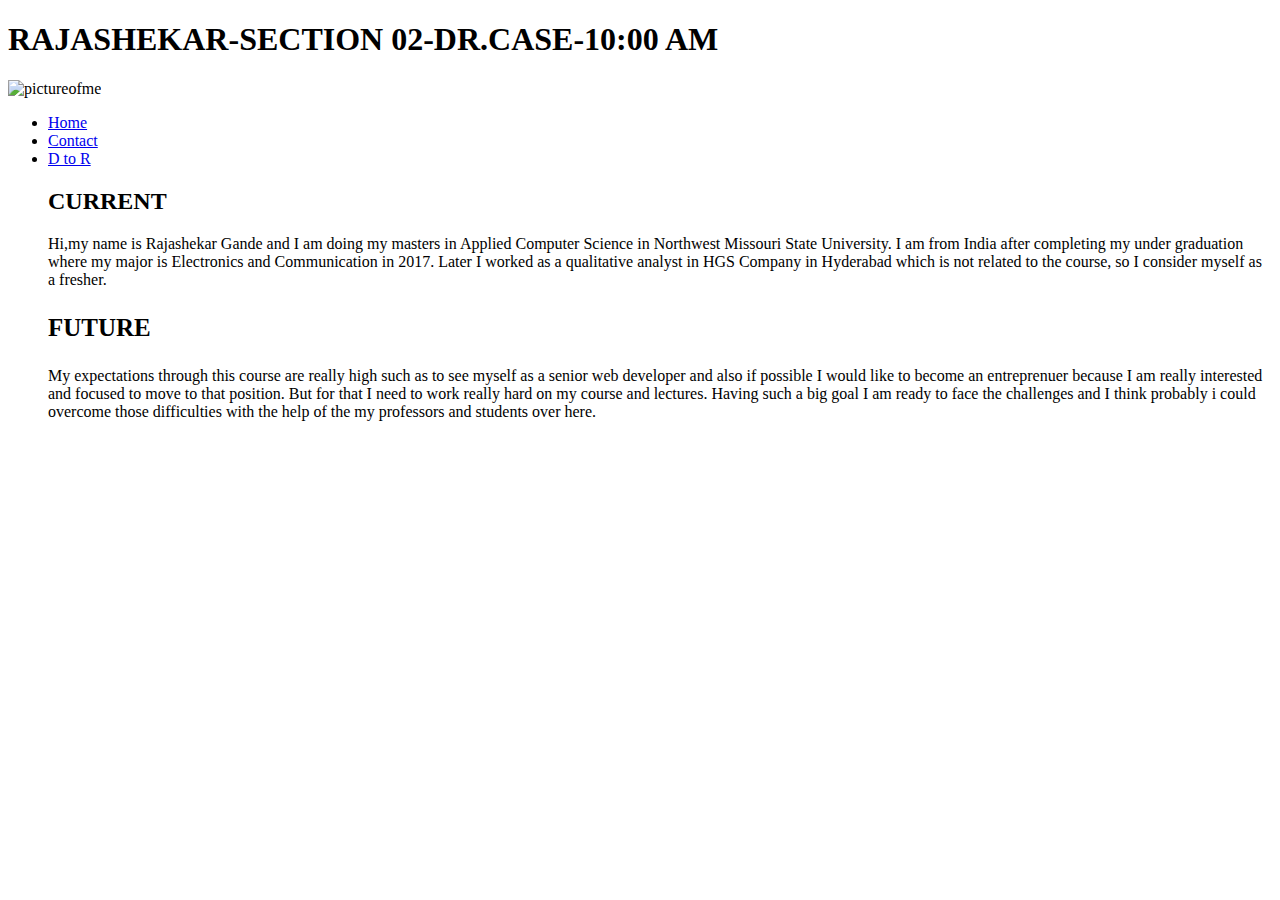
==== index.html @ 8919ac65 "changed" ====
<!DOCTYPE html>
<html lang="en">
<title>

    Rajashekar Gande

</title>

</head>
<meta charset="UTF-8">
<meta name="author" content="Rajashekar Gande">
<meta name="description" content="This is my developer page">
<title>Rajashekar Gande

    <link href="styles/gande.css" re1="stylesheet">
</title>
<header><h1>RAJASHEKAR-SECTION 02-DR.CASE-10:00 AM</h1></header>

</head>

<body>
    <img class=circle src= "C:\Users\s538099\Documents\44563\about-me\pic.jpeg" alt="pictureofme" height="75">
    
    <ul class="navLinks">
        <li><a href="index.html" rel="noopener">Home</a></li>
        <li><a href="contact.html" rel="noopener">Contact</a></li>
        <li><a href="dtor.html" rel="noopener">D to R</a></li>
        <style>
            body {
                background-image: url('https://kinsta.com/wp-content/uploads/2017/06/hire-wordpress-developer.png');
                background-repeat: no-repeat;
                background-position: fixed;
                background-size: cover;
            }
        </style>

        <header>


        </header>

        <nav>

        </nav>

        <main>

            <article>

                <section>


                </section>

            </article>

            <aside>

            </aside>
            <h2>CURRENT</h2>

            Hi,my name is Rajashekar Gande and I am doing my masters in Applied Computer Science in Northwest Missouri
            State University. I am from India after completing my under graduation where my major is Electronics and
            Communication in 2017. Later I worked as a qualitative analyst in HGS Company in Hyderabad which is not
            related
            to the course, so I consider myself as a fresher.

            <section>


                <h3 style="font-size: 25px;">FUTURE</h3>
                My expectations through this course are really high such as to see myself as a senior web developer and
                also if
                possible I would like to become an entreprenuer because I am really interested and focused to move to
                that
                position. But for that I need to work really hard on my course and lectures. Having such a big goal I am
                ready
                to face the challenges and I think probably i could overcome those difficulties with the help of the my
                professors and students over here.
            </section>

</html>
---- styles/gande.css ----
body {
    margin: 0;
}
#C:\Users\s538099\Documents\44563\about-me\pic.jpeg{
    border-radius: 50%;
    max-width: 20%;
    display: block;
    flex-basis: 20%;
}
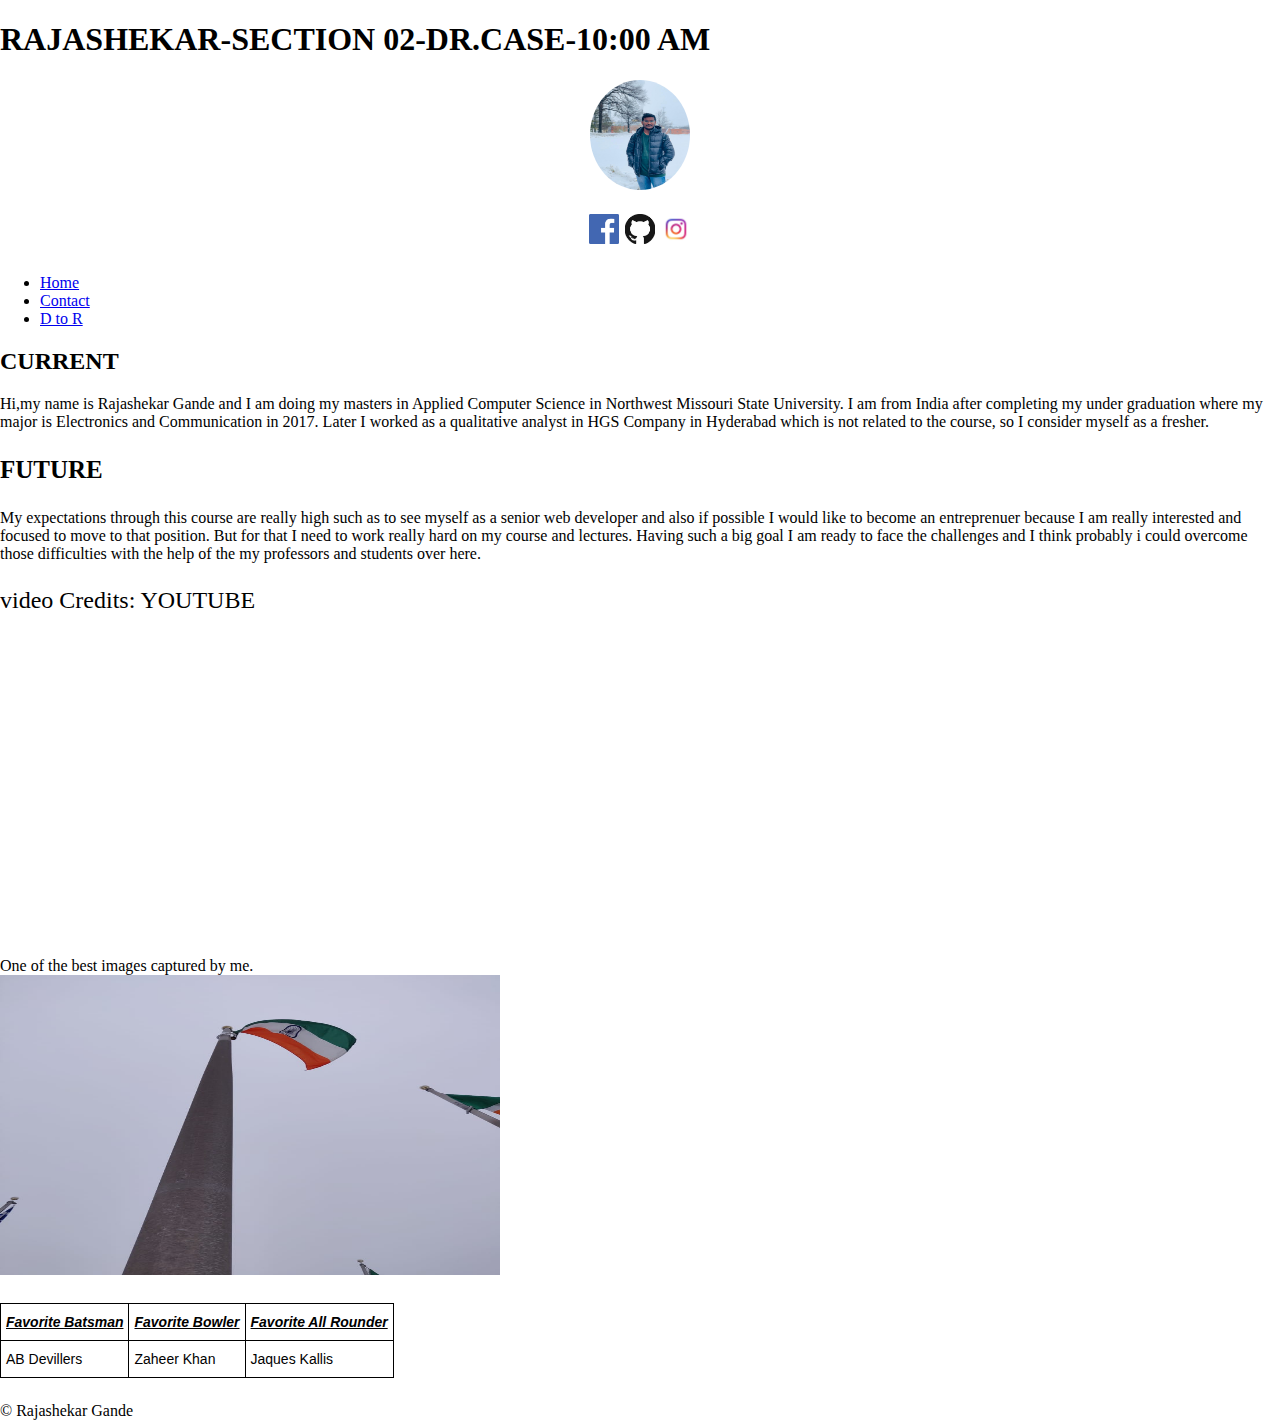
==== commit 29ddf430: "first commit" ====
--- a/index.html
+++ b/index.html
@@ -4,79 +4,117 @@
 
     Rajashekar Gande
 
+
 </title>
 
+<head>
+    <meta charset="UTF-8">
+    <meta name="author" content="Rajashekar Gande">
+    <meta name="description" content="This is my developer page">
+    <title>Rajashekar Gande</title>
+    <link href="styles/gande.css" rel="stylesheet">
+    <header>
+        <h1>RAJASHEKAR-SECTION 02-DR.CASE-10:00 AM</h1>
+        <div class="circle">
+            <img src="pic.jpeg" class="circle" alt="pictureofme" height="110"width="100" justify-content="right"><br>
+            
+        </div>
+        <p align="center">
+        <a href="https://www.facebook.com/rajashekar.dennis"><img src="download.png" width="30" height="30"></a>
+       <a href="https://github.com/Rajshekar2641"><img src="download.jpg" width="30" height="30"></a>
+        <a href="https://www.instagram.com/rajashekargande/"><img src="1573268068_10069381+1ig110919.jpg"  width="30" height="30"> </a>
+    </p>
 </head>
-<meta charset="UTF-8">
-<meta name="author" content="Rajashekar Gande">
-<meta name="description" content="This is my developer page">
-<title>Rajashekar Gande
-
-    <link href="styles/gande.css" re1="stylesheet">
-</title>
-<header><h1>RAJASHEKAR-SECTION 02-DR.CASE-10:00 AM</h1></header>
-
-</head>
-
-<body>
-    <img class=circle src= "C:\Users\s538099\Documents\44563\about-me\pic.jpeg" alt="pictureofme" height="75">
-    
+<nav>
     <ul class="navLinks">
         <li><a href="index.html" rel="noopener">Home</a></li>
         <li><a href="contact.html" rel="noopener">Contact</a></li>
         <li><a href="dtor.html" rel="noopener">D to R</a></li>
-        <style>
-            body {
-                background-image: url('https://kinsta.com/wp-content/uploads/2017/06/hire-wordpress-developer.png');
-                background-repeat: no-repeat;
-                background-position: fixed;
-                background-size: cover;
-            }
-        </style>
+</nav>
 
-        <header>
+<body>
+
+    <style>
+        body {
+            background-image: url('https://kinsta.com/wp-content/uploads/2017/06/hire-wordpress-developer.png');
+            background-repeat: no-repeat;
+            background-position: fixed;
+            background-size: cover;
+        }
+    </style>
 
 
-        </header>
+    <main>
 
-        <nav>
+        <article>
 
-        </nav>
+            <aside>
+                <section>
+                    <h2>CURRENT</h2>
 
-        <main>
+                    Hi,my name is Rajashekar Gande and I am doing my masters in Applied Computer Science in Northwest
+                    Missouri
+                    State University. I am from India after completing my under graduation where my major is Electronics
+                    and
+                    Communication in 2017. Later I worked as a qualitative analyst in HGS Company in Hyderabad which is
+                    not
+                    related
+                    to the course, so I consider myself as a fresher.
+                </section>
+            </aside>
+        </article>
 
-            <article>
-
-                <section>
+        <section>
 
 
-                </section>
+            <h3 style="font-size: 25px;">FUTURE</h3>
+            My expectations through this course are really high such as to see myself as a senior web developer and
+            also if
+            possible I would like to become an entreprenuer because I am really interested and focused to move to
+            that
+            position. But for that I need to work really hard on my course and lectures. Having such a big goal I am
+            ready
+            to face the challenges and I think probably i could overcome those difficulties with the help of the my
+            professors and students over here.
+        </section>
+        <section>
 
-            </article>
-
-            <aside>
-
-            </aside>
-            <h2>CURRENT</h2>
-
-            Hi,my name is Rajashekar Gande and I am doing my masters in Applied Computer Science in Northwest Missouri
-            State University. I am from India after completing my under graduation where my major is Electronics and
-            Communication in 2017. Later I worked as a qualitative analyst in HGS Company in Hyderabad which is not
-            related
-            to the course, so I consider myself as a fresher.
-
-            <section>
-
-
-                <h3 style="font-size: 25px;">FUTURE</h3>
-                My expectations through this course are really high such as to see myself as a senior web developer and
-                also if
-                possible I would like to become an entreprenuer because I am really interested and focused to move to
-                that
-                position. But for that I need to work really hard on my course and lectures. Having such a big goal I am
-                ready
-                to face the challenges and I think probably i could overcome those difficulties with the help of the my
-                professors and students over here.
-            </section>
+            <div class="raj">
+                <p>video Credits: YOUTUBE </p>
+                <iframe width="560" height="315" src="https://www.youtube.com/embed/IT1X42D1KeA" frameborder="0"
+                    allow="accelerometer; autoplay; encrypted-media; gyroscope; picture-in-picture"
+                    allowfullscreen></iframe>
+            </div>
+        </section>
+        <div class="flag">
+            <div class="tg">One of the best images captured by me.<br>
+            <img src="Flag.jpeg" class="Flag" alt="display picture" height="300" width="500"><br>
+          
+           
+            </div>
+            <p align="right">
+        <style type="text/css">
+            .tg  {border-collapse:collapse;border-spacing:0;}
+            .tg td{font-family:Arial, sans-serif;font-size:14px;padding:10px 5px;border-style:solid;border-width:1px;overflow:hidden;word-break:normal;border-color:black;}
+            .tg th{font-family:Arial, sans-serif;font-size:14px;font-weight:normal;padding:10px 5px;border-style:solid;border-width:1px;overflow:hidden;word-break:normal;border-color:black;}
+            .tg .tg-dm3z{font-weight:bold;font-style:italic;text-decoration:underline;text-align:left;vertical-align:top}
+            .tg .tg-0lax{text-align:left;vertical-align:top}
+            </style>
+           
+            <table class="tg">
+              <tr>
+                <th class="tg-dm3z">Favorite Batsman </th>
+                <th class="tg-dm3z">Favorite Bowler</th>
+                <th class="tg-dm3z">Favorite All Rounder</th>
+              </tr>
+              <tr>
+                <td class="tg-0lax">AB Devillers</td>
+                <td class="tg-0lax">Zaheer Khan</td>
+                <td class="tg-0lax">Jaques Kallis</td>
+              </tr>
+            </table>
+        </p>
+            &copy Rajashekar Gande 
+        
 
 </html>--- a/styles/gande.css
+++ b/styles/gande.css
@@ -1,9 +1,22 @@
 body {
     margin: 0;
 }
-#C:\Users\s538099\Documents\44563\about-me\pic.jpeg{
+.circle{
+    border-radius: 50%;
+    display: flex;
+    justify-content: center;
+}
+.cir
+{
     border-radius: 50%;
     max-width: 20%;
     display: block;
     flex-basis: 20%;
-}+    align="right";
+}
+h1{
+    justify-content: center;
+}
+p{
+    font-size: x-large;
+}
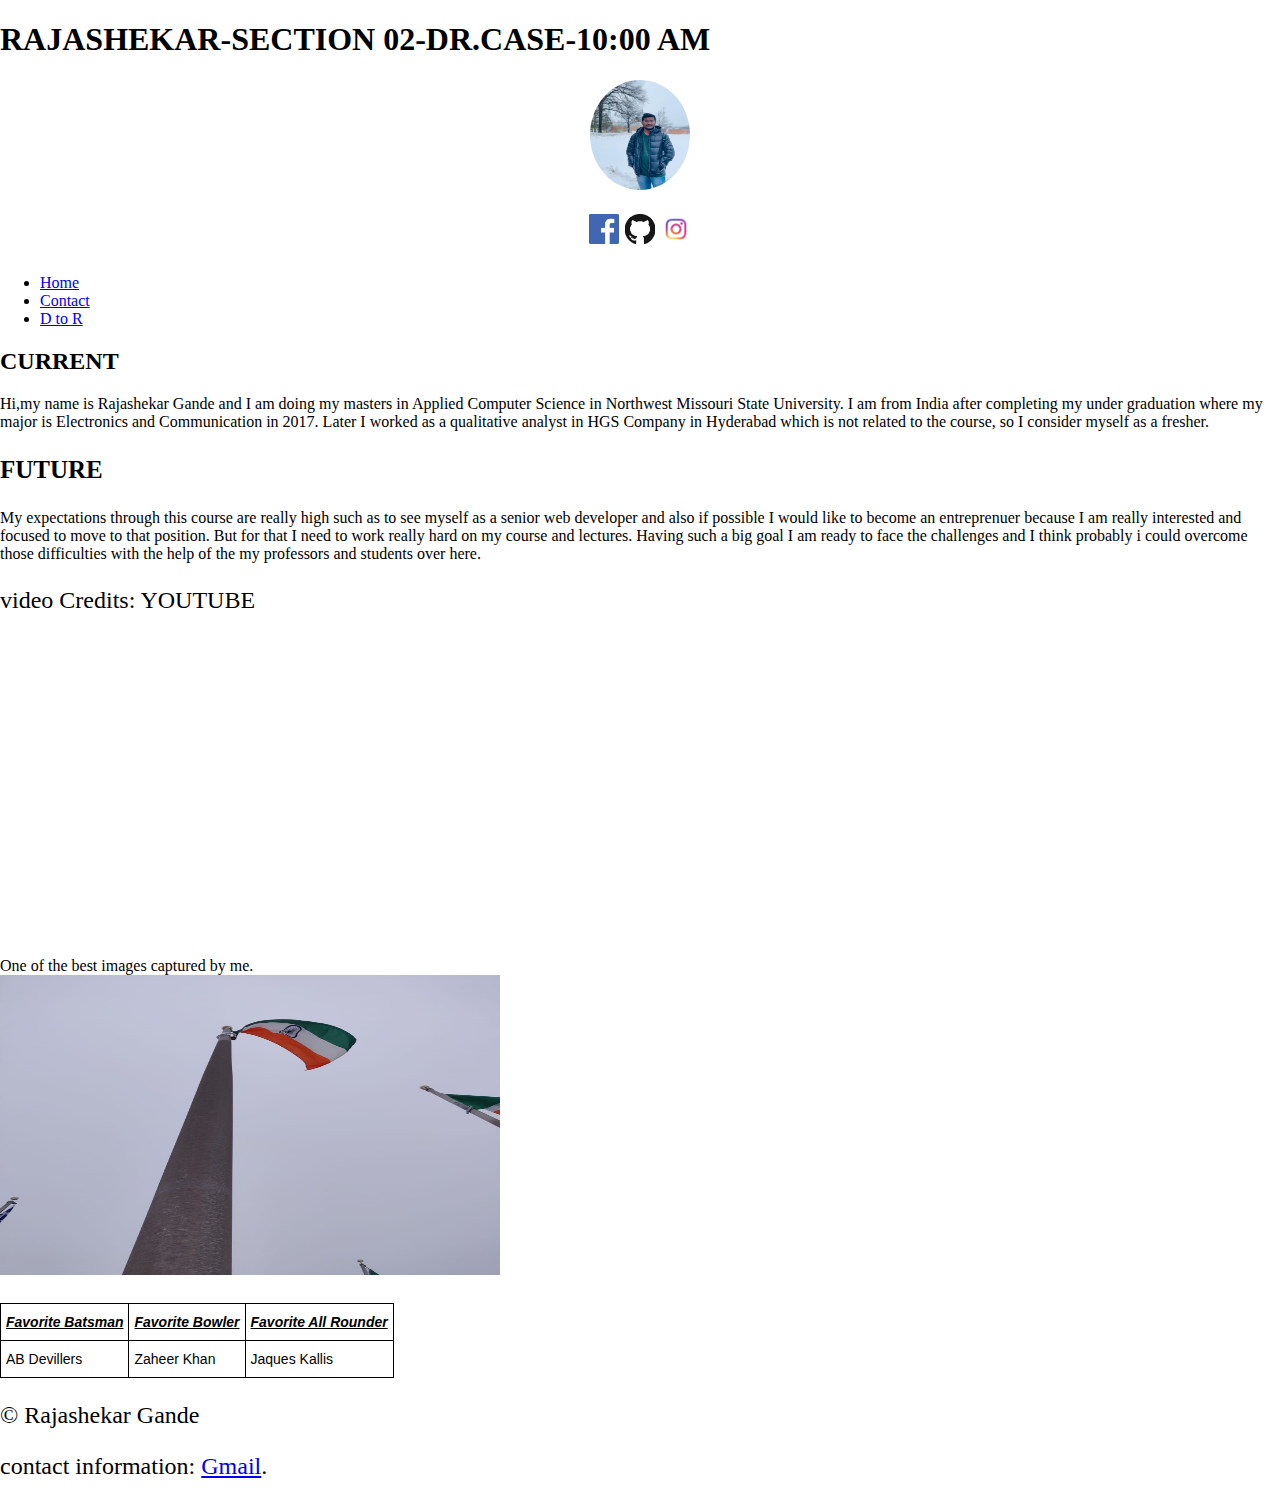
==== commit 542e1ae3: "added footer" ====
--- a/index.html
+++ b/index.html
@@ -114,7 +114,13 @@
               </tr>
             </table>
         </p>
-            &copy Rajashekar Gande 
-        
+       <footer class="site footer">
+
+       <div id="footer">
+         <p>&#169; Rajashekar Gande </p>
+        <p>contact information: <a href="mailto:rajshekar264@gmail.com">Gmail</a>.</p>
+
+        </div>    
+       </footer>
 
 </html>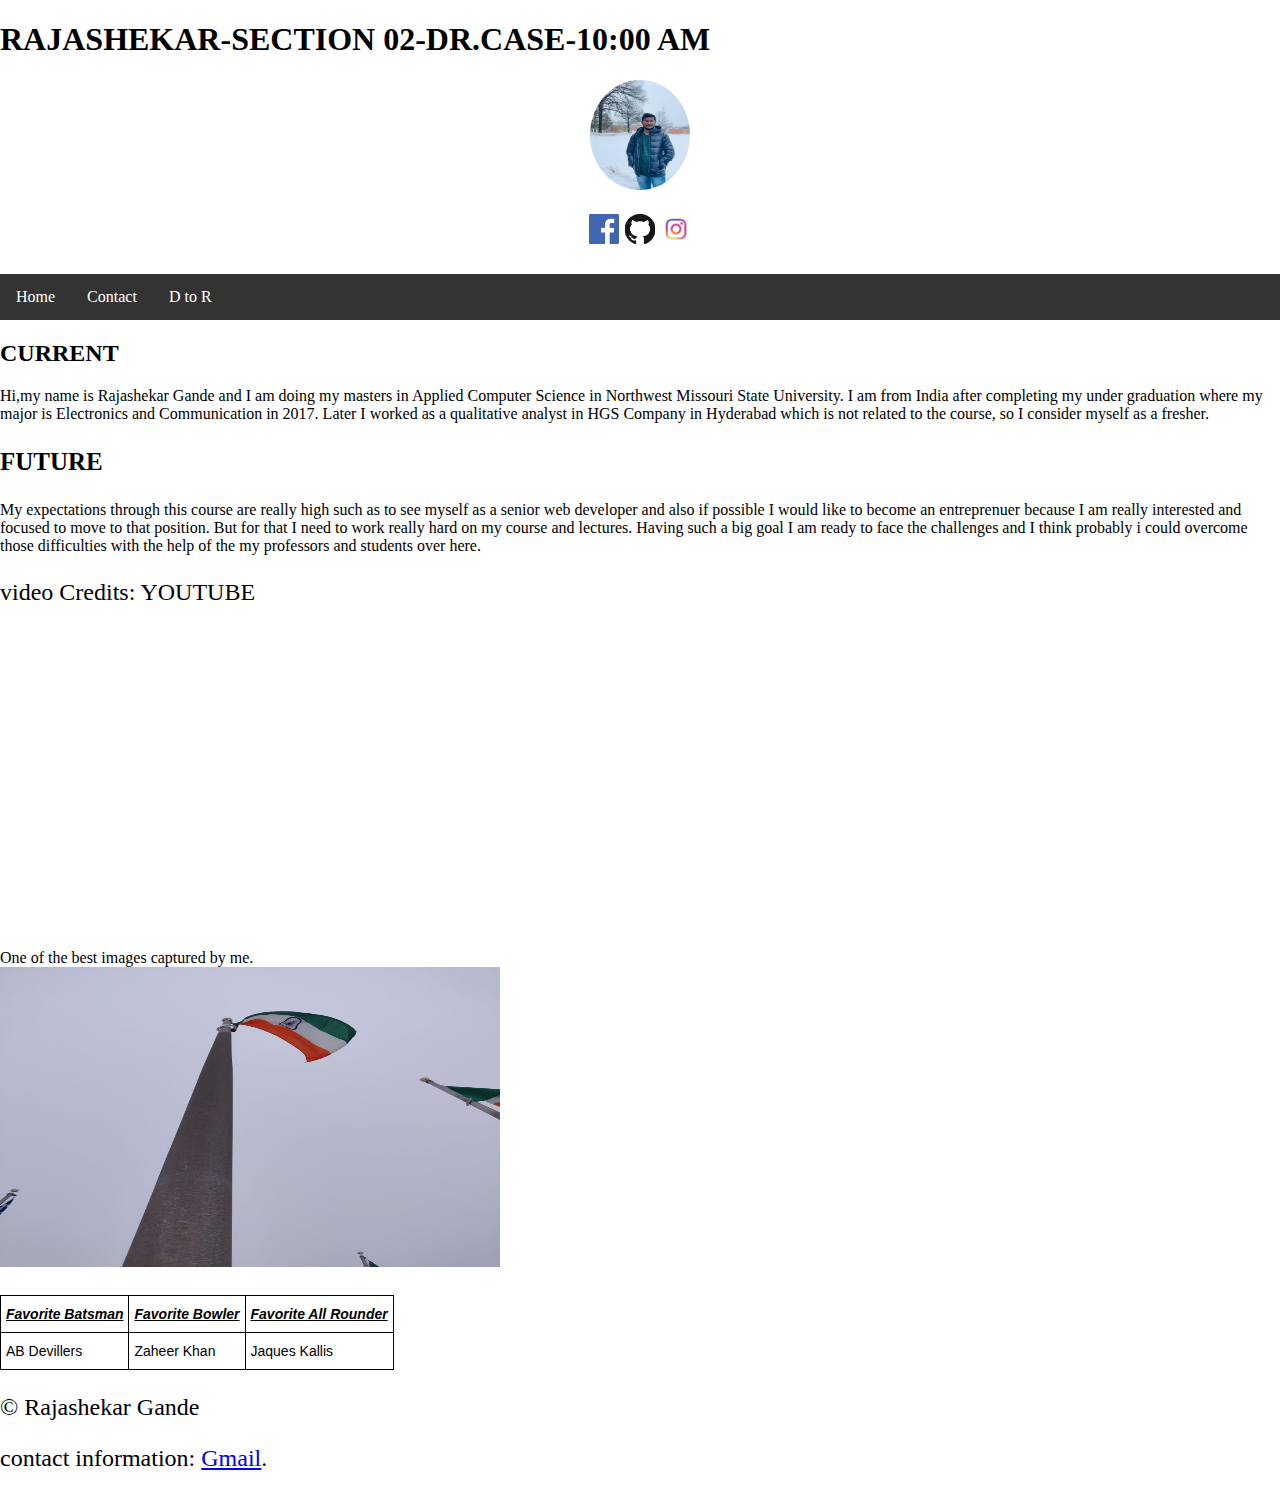
==== commit b76c3969: "added nav bars" ====
--- a/index.html
+++ b/index.html
@@ -30,6 +30,7 @@
         <li><a href="index.html" rel="noopener">Home</a></li>
         <li><a href="contact.html" rel="noopener">Contact</a></li>
         <li><a href="dtor.html" rel="noopener">D to R</a></li>
+    </ul>
 </nav>
 
 <body>
--- a/styles/gande.css
+++ b/styles/gande.css
@@ -14,6 +14,29 @@
     flex-basis: 20%;
     align="right";
 }
+ul {
+    list-style-type: none;
+    margin: 0;
+    padding: 0;
+    overflow: hidden;
+    background-color: #333;
+  }
+  
+  li {
+    float: left;
+  }
+  
+  li a {
+    display: block;
+    color: white;
+    text-align: center;
+    padding: 14px 16px;
+    text-decoration: none;
+  }
+  
+  li a:hover {
+    background-color: #111;
+  }
 h1{
     justify-content: center;
 }
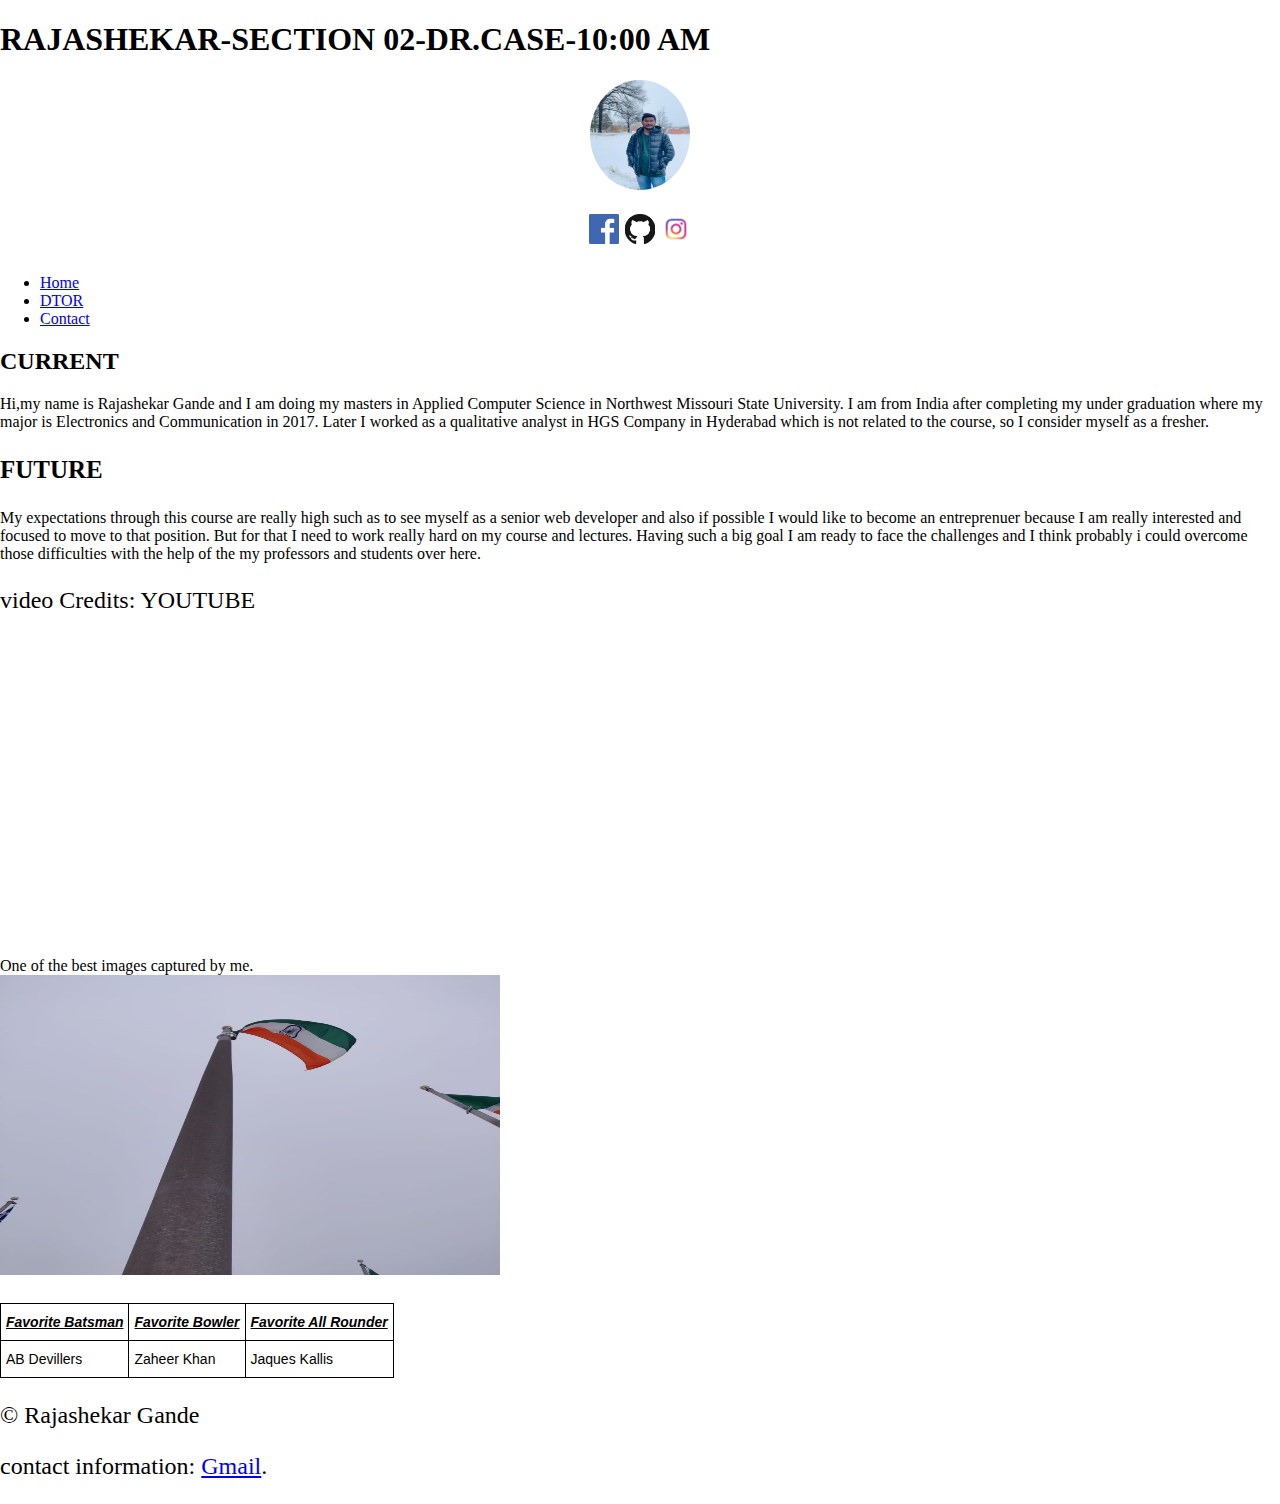
==== commit 12763b5c: "CHANGED NAV BARS" ====
--- a/index.html
+++ b/index.html
@@ -26,12 +26,13 @@
     </p>
 </head>
 <nav>
-    <ul class="navLinks">
-        <li><a href="index.html" rel="noopener">Home</a></li>
-        <li><a href="contact.html" rel="noopener">Contact</a></li>
-        <li><a href="dtor.html" rel="noopener">D to R</a></li>
+    <ul>
+      <li><a class="active" href="index.html">Home</a></li>
+      <li><a href="dtor.html">DTOR</a></li>
+      <li><a href="contact.html">Contact</a></li>
+  
     </ul>
-</nav>
+  </nav>
 
 <body>
 
--- a/styles/gande.css
+++ b/styles/gande.css
@@ -13,29 +13,7 @@
     display: block;
     flex-basis: 20%;
     align="right";
-}
-ul {
-    list-style-type: none;
-    margin: 0;
-    padding: 0;
-    overflow: hidden;
-    background-color: #333;
-  }
-  
-  li {
-    float: left;
-  }
-  
-  li a {
-    display: block;
-    color: white;
-    text-align: center;
-    padding: 14px 16px;
-    text-decoration: none;
-  }
-  
-  li a:hover {
-    background-color: #111;
+
   }
 h1{
     justify-content: center;
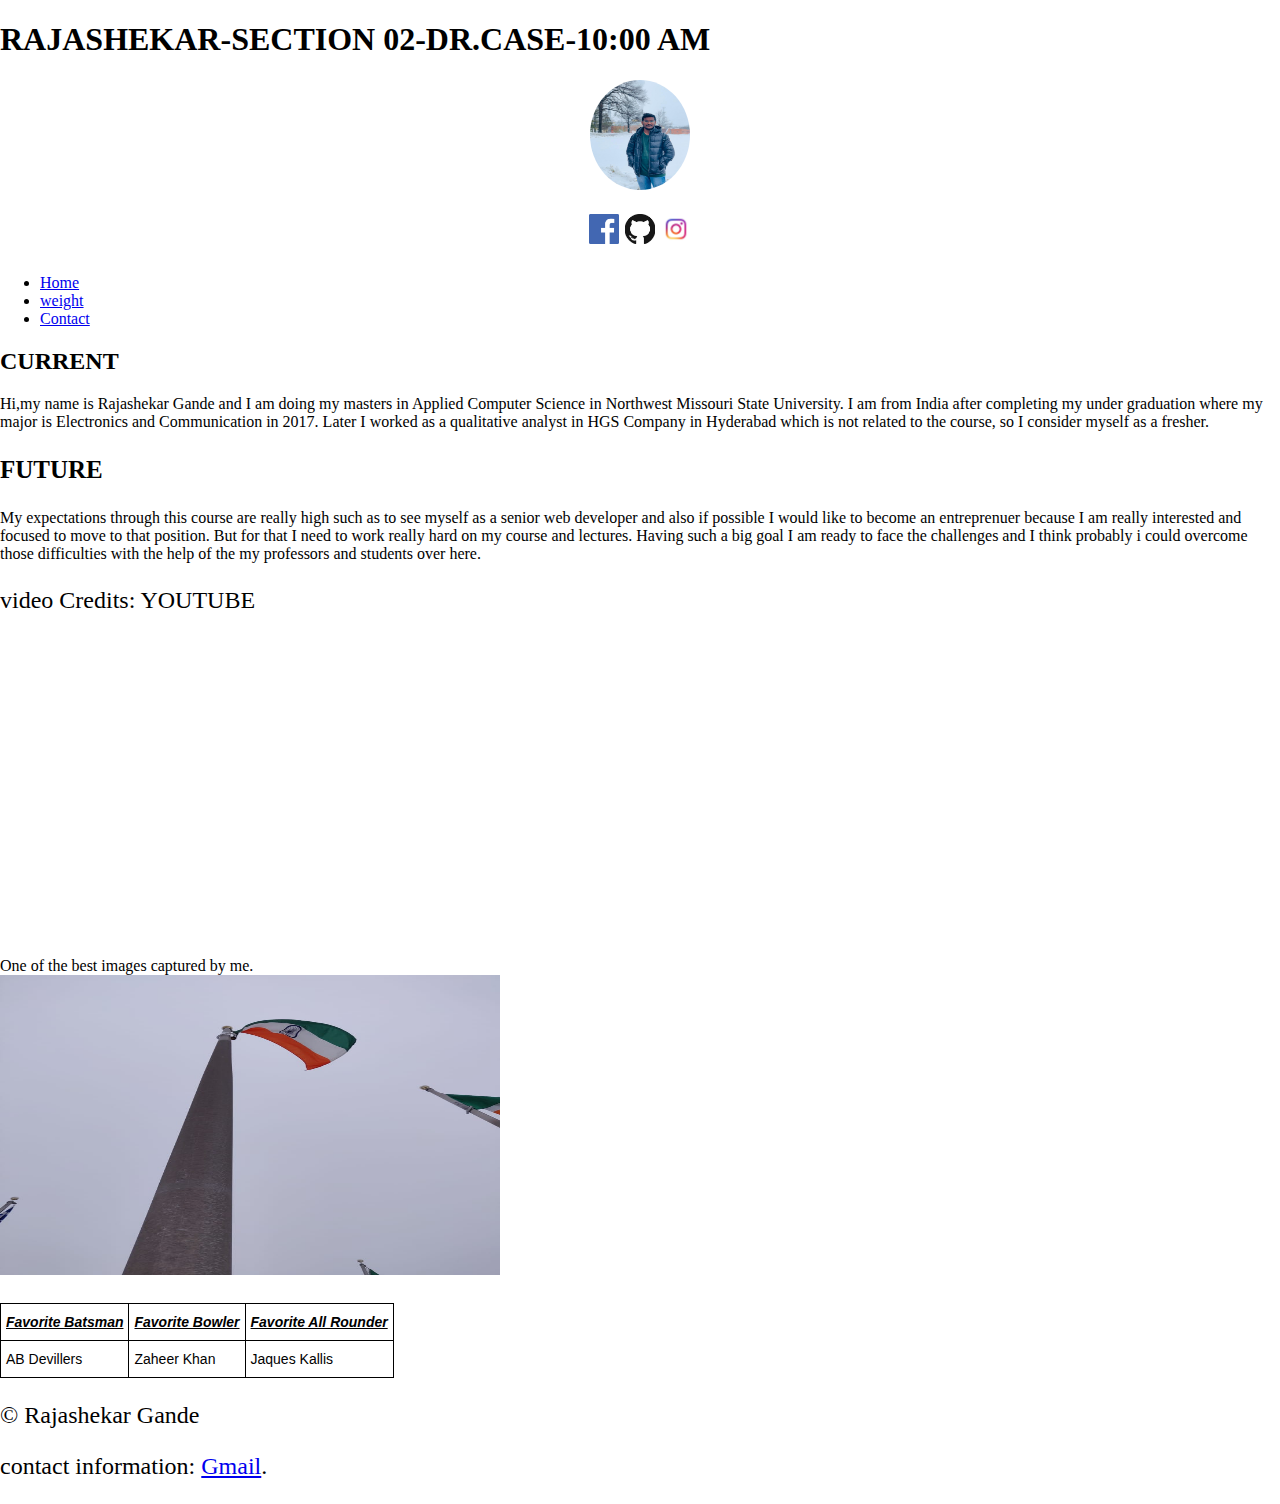
==== commit 2fdc004d: "final commit" ====
--- a/index.html
+++ b/index.html
@@ -28,7 +28,7 @@
 <nav>
     <ul>
       <li><a class="active" href="index.html">Home</a></li>
-      <li><a href="dtor.html">DTOR</a></li>
+      <li><a href="weight.html">weight</a></li>
       <li><a href="contact.html">Contact</a></li>
   
     </ul>
